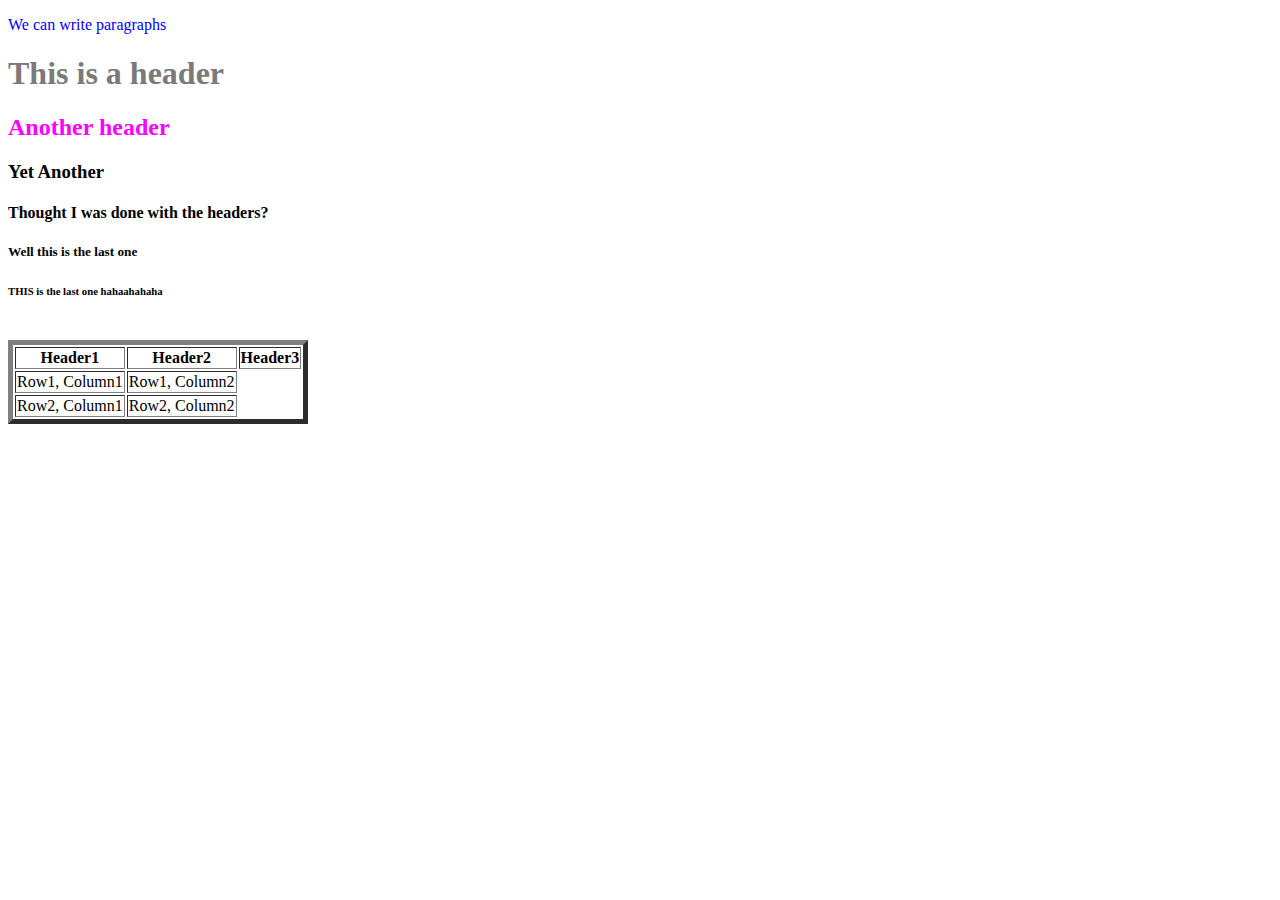
==== html/index.html @ 3b0b4dce "day1 html" ====
<!DOCTYPE html>
<!-- comments goes here -->
<!--so if im coding something
and I hand it off to the next person
if I dont tell them anything about
my code, they should be able to tell 
what and why I have done what I did-->

<!--this is where you can find notes for this class

Inside the comments-->

<!--What does HTML stand for?
        Hyper Text Markup Language
    Is HTML a programming language?
        No it is not 
            HTML is the way the browser constructs what it
        should show-->

<!-- For fun go look at markdown language -->

<!--
    if I have a tag, then I have
        "<tagName>"
    If I have an element,
        "<tagName> content </tagName>"
-->

<html>
  <head>
    <!-- what is meta?
            Data about data-->
    <meta charset="ISO-8859-1" />
    <title>Our first and possibly the most awesomist website ever</title>
  </head>

  <body>
      <!-- the style inside the p tag is known as an attribute
     -->
    <p style="color:blue">We can write paragraphs</p>
    <h1 style="color: rgb(122,122,122)">This is a header</h1>
    <h2 style="color: #FF00FF">Another header</h2>
    <h3>Yet Another</h3>
    <div>
      <h4>Thought I was done with the headers?</h4>
      <h5>Well this is the last one</h5>
    </div>
    <div>
      <h6>THIS is the last one hahaahahaha</h6>
    </div>
    <!-- What is an IDE?
        Integrated Development Environment -->
    <!-- a line break in html is <br> -->
    <br />
    <!-- in this ide, if you need a comment
        ctrl + shift + forward slash -->
    <table border="5">
      <tr>
        <th>Header1</th>
        <th>Header2</th>
        <th>Header3</th>
      </tr>
      <tr>
        <td>Row1, Column1</td>
        <td>Row1, Column2</td>
      </tr>
      <tr>
        <td>Row2, Column1</td>
        <td>Row2, Column2</td>
      </tr>
      <!-- another ide favorite
        ctrl + shift + 'F' -->
    </table>
  </body>
</html>
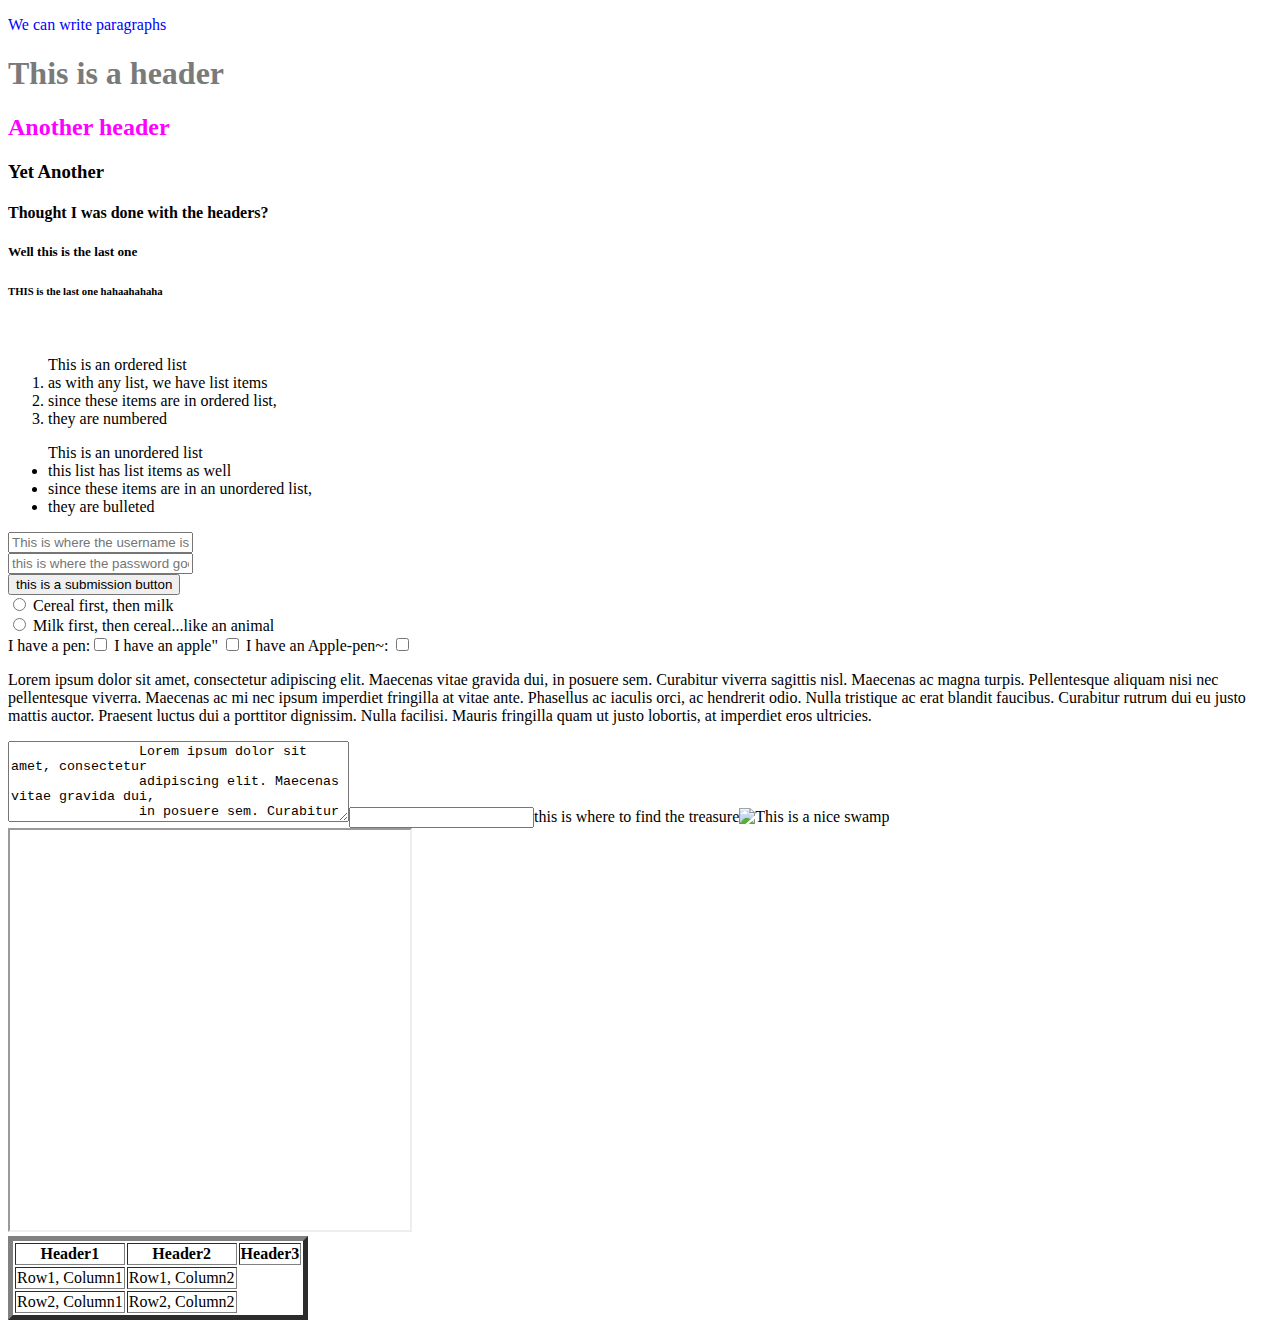
==== commit 01fb7dcc: "day 2 review stuff" ====
--- a/html/index.html
+++ b/html/index.html
@@ -35,7 +35,7 @@
   </head>
 
   <body>
-      <!-- the style inside the p tag is known as an attribute
+    <!-- the style inside the p tag is known as an attribute
      -->
     <p style="color:blue">We can write paragraphs</p>
     <h1 style="color: rgb(122,122,122)">This is a header</h1>
@@ -54,6 +54,12 @@
     <br />
     <!-- in this ide, if you need a comment
         ctrl + shift + forward slash -->
+
+    <!-- what is an attribute?
+                An attribute contains a key - value 
+                pair that is used to control the elements
+                behavior
+        -->
     <table border="5">
       <tr>
         <th>Header1</th>
@@ -68,8 +74,123 @@
         <td>Row2, Column1</td>
         <td>Row2, Column2</td>
       </tr>
+
+      <ol>
+          This is an ordered list
+        <li>as with any list, we have list items</li>
+        <li>since these items are in ordered list,</li>
+        <li>they are numbered</li>
+      </ol>
+      <ul>
+          This is an unordered list
+        <li>this list has list items as well</li>
+        <li>since these items are in an unordered list,</li>
+        <li>they are bulleted</li>
+      </ul>
       <!-- another ide favorite
         ctrl + shift + 'F' -->
+
+      <!-- <b>=bold
+            <strong>= makes the text strong
+            <i>=makes the text italiziced
+            <em>=makes emphasized text
+            <u>=makes underlined text
+            <strike>=places a strike through the text
+
+                <span> is used to specify a specific text
+            -->
+
+            <form>
+                <input type="text" name="username" placeholder="This is where the username is going to be typed"> <br>
+                <input type="password" name="password" placeholder="this is where the password goes"> <br>
+                <input type="submit" value="this is a submission button"><br>
+                <input type="radio" name="cereal" value="cereal first">
+                Cereal first, then milk
+                <br>
+                <input type="radio" name="cereal" value="milk first">
+                Milk first, then cereal...like an animal
+                <br>
+                I have a pen:<input type="checkbox" value="pen"/>
+                I have an apple" <input type="checkbox" value="apple"/>
+                I have an Apple-pen~: <input type="checkbox" value="applepen"/>
+            </form>
+
+
+      <div>
+        <p>
+          Lorem ipsum dolor sit amet, consectetur adipiscing elit. Maecenas
+          vitae gravida dui, in posuere sem.
+          <span style="font-family:Georgia, 'Times New Roman', Times, serif"
+            >Curabitur viverra sagittis nisl. Maecenas ac magna turpis.
+            Pellentesque aliquam nisi nec pellentesque viverra. Maecenas ac mi
+            nec ipsum imperdiet fr</span
+          >ingilla at vitae ante. Phasellus ac iaculis orci, ac hendrerit odio.
+          Nulla tristique ac erat blandit faucibus. Curabitur rutrum dui eu
+          justo mattis auctor. Praesent luctus dui a porttitor dignissim. Nulla
+          facilisi. Mauris fringilla quam ut justo lobortis, at imperdiet eros
+          ultricies.
+        </p>
+      </div>
+      <textarea rows="5" cols="40" >
+                Lorem ipsum dolor sit amet, consectetur 
+                adipiscing elit. Maecenas vitae gravida dui, 
+                in posuere sem. Curabitur viverra 
+                sagittis nisl. Maecenas ac magna turpis. Pellentesque 
+                aliquam nisi nec pellentesque viverra. Maecenas ac mi 
+                nec ipsum imperdiet fringilla at vitae ante. 
+                Phasellus ac iaculis orci, ac hendrerit odio. 
+                Nulla tristique ac erat blandit faucibus. 
+                Curabitur rutrum dui eu justo mattis auctor. Praesent 
+                luctus dui a porttitor dignissim. Nulla facilisi. 
+                Mauris fringilla quam ut justo lobortis, at imperdiet 
+                eros ultricies.
+
+                Donec nec dictum purus. Nullam nisi mi, efficitur 
+                ut ante quis, dignissim auctor velit. Suspendisse 
+                at ligula id sapien semper fringilla sollicitudin 
+                quis nunc. Proin volutpat ex ac arcu finibus, et 
+                sollicitudin odio sagittis. Fusce accumsan turpis 
+                sem, ornare porttitor tellus fermentum ac. Maecenas 
+                imperdiet dui vel pellentesque cursus. Praesent viverra
+                 fermentum lectus, posuere sagittis enim tristique 
+                 sit amet. Donec nulla mauris, aliquet ac efficitur
+                  id, porta eu enim. Fusce convallis ex sodales 
+                  nibh elementum aliquet. Aenean accumsan lacinia 
+                  felis non dictum. Mauris porta lectus nec leo rutrum 
+                  sollicitudin sed eget est.
+        </textarea
+      >
+      <input
+      <a href="https://www.lipsum.com/feed/html" target="blank"
+        >this is where to find the treasure</a
+      >
+
+      <img
+      src="https://images-na.ssl-images-amazon.com/images/I/81D%2BXXEnHBL._SY445_.jpg""
+      alt="This is a nice swamp">
+      <iframe
+        height="400"
+        width="400"
+        src= "https://www.lipsum.com/feed/html "
+      ></iframe>
+      <!-- the image tag, like many others, are self closing tags -->
     </table>
   </body>
 </html>
+<!-- ./another.html
+  ../html/another.html
+this is the relative path to our file 
+"C:/Users/Revature/Documents/batched/1906Jun17ROJS/html/another.html"
+this is an example of an absolute path-->
+
+
+<!-- 
+  this is new text inside of my text area.
+
+https://www.google.com
+==absolute path
+
+already inside of http://mySite.com/mypage
+href="./api/goto" ==this is a relative path
+http://mySite.com/mypage/api/goto
+ -->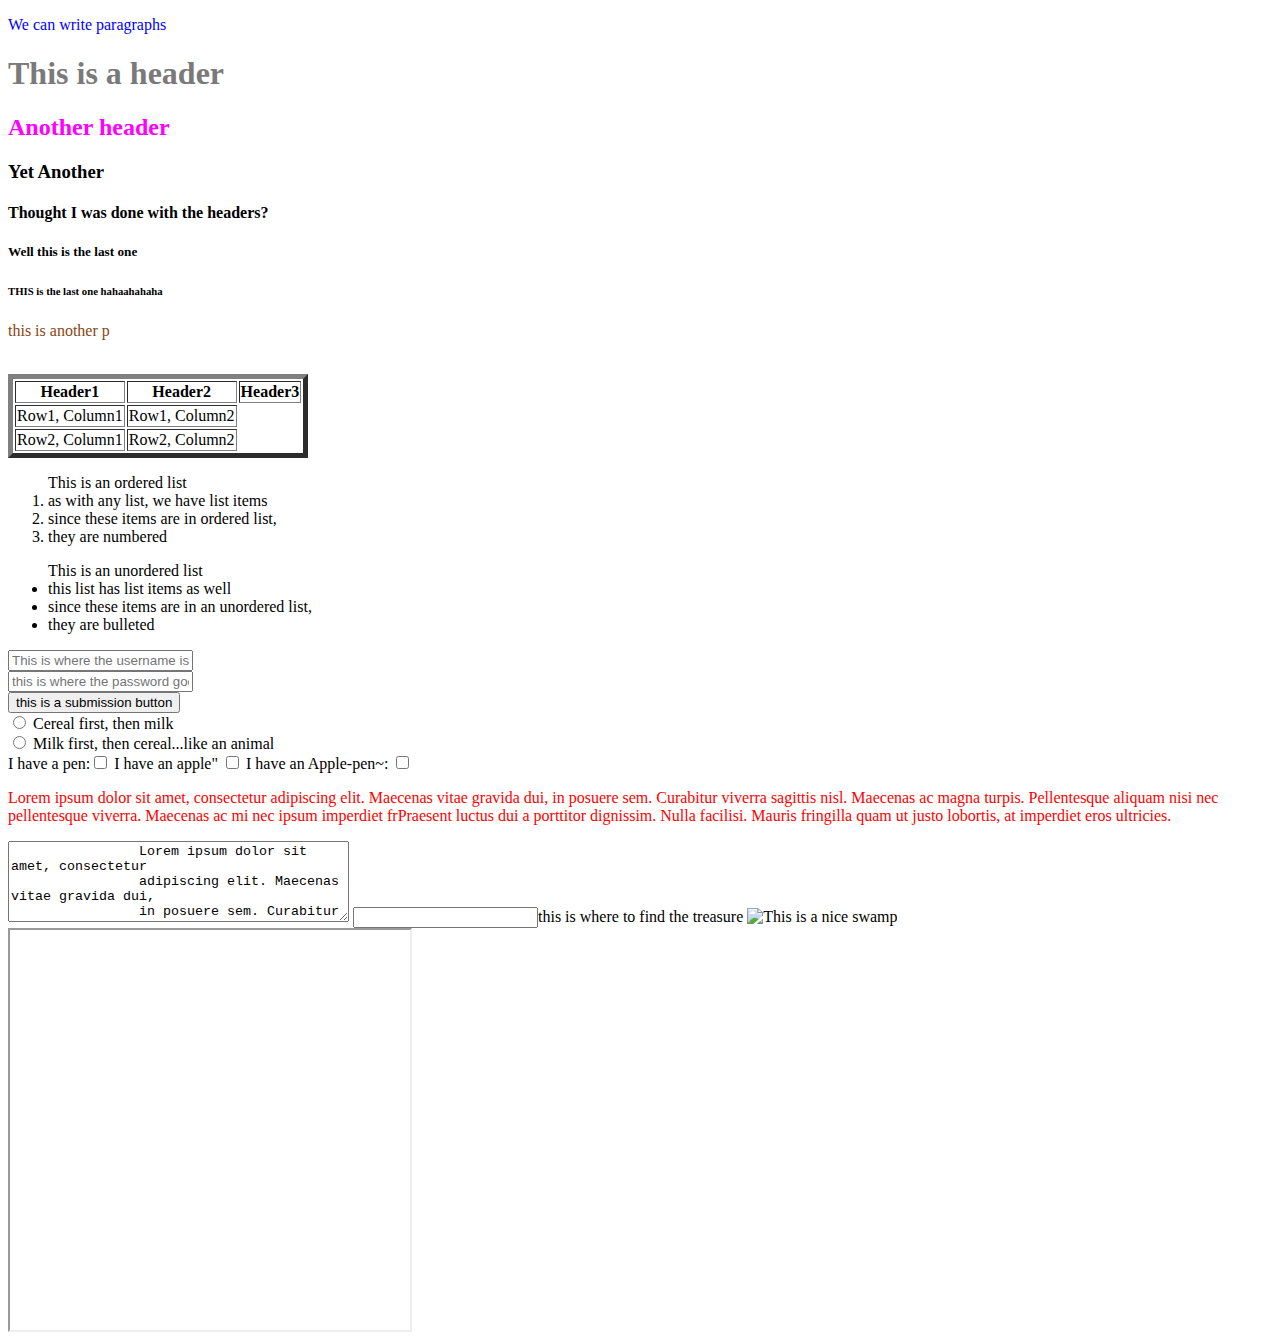
==== commit 98dbb7de: "css" ====
--- a/html/index.html
+++ b/html/index.html
@@ -32,12 +32,26 @@
             Data about data-->
     <meta charset="ISO-8859-1" />
     <title>Our first and possibly the most awesomist website ever</title>
+      <!-- internal styling
+       
+       <style>
+         p{color:red;}
+       </style>-->
+
+       <!-- this is called external styling:
+       -->
+       <link rel="stylesheet" type="text/css" href="../css/myStyles.css"
   </head>
 
   <body>
     <!-- the style inside the p tag is known as an attribute
      -->
-    <p style="color:blue">We can write paragraphs</p>
+
+<!-- this is an example of inline styling || 
+                                          \/    
+inline styling is not modular-->
+
+    <p class="myPar">We can write paragraphs</p>
     <h1 style="color: rgb(122,122,122)">This is a header</h1>
     <h2 style="color: #FF00FF">Another header</h2>
     <h3>Yet Another</h3>
@@ -48,6 +62,8 @@
     <div>
       <h6>THIS is the last one hahaahahaha</h6>
     </div>
+
+<p class="myPar" id="myId">this is another p</p>
     <!-- What is an IDE?
         Integrated Development Environment -->
     <!-- a line break in html is <br> -->
@@ -60,6 +76,8 @@
                 pair that is used to control the elements
                 behavior
         -->
+
+
     <table border="5">
       <tr>
         <th>Header1</th>
@@ -74,7 +92,7 @@
         <td>Row2, Column1</td>
         <td>Row2, Column2</td>
       </tr>
-
+    </table>
       <ol>
           This is an ordered list
         <li>as with any list, we have list items</li>
@@ -87,6 +105,8 @@
         <li>since these items are in an unordered list,</li>
         <li>they are bulleted</li>
       </ul>
+
+
       <!-- another ide favorite
         ctrl + shift + 'F' -->
 
@@ -124,9 +144,7 @@
             >Curabitur viverra sagittis nisl. Maecenas ac magna turpis.
             Pellentesque aliquam nisi nec pellentesque viverra. Maecenas ac mi
             nec ipsum imperdiet fr</span
-          >ingilla at vitae ante. Phasellus ac iaculis orci, ac hendrerit odio.
-          Nulla tristique ac erat blandit faucibus. Curabitur rutrum dui eu
-          justo mattis auctor. Praesent luctus dui a porttitor dignissim. Nulla
+          >Praesent luctus dui a porttitor dignissim. Nulla
           facilisi. Mauris fringilla quam ut justo lobortis, at imperdiet eros
           ultricies.
         </p>
@@ -137,27 +155,7 @@
                 in posuere sem. Curabitur viverra 
                 sagittis nisl. Maecenas ac magna turpis. Pellentesque 
                 aliquam nisi nec pellentesque viverra. Maecenas ac mi 
-                nec ipsum imperdiet fringilla at vitae ante. 
-                Phasellus ac iaculis orci, ac hendrerit odio. 
-                Nulla tristique ac erat blandit faucibus. 
-                Curabitur rutrum dui eu justo mattis auctor. Praesent 
-                luctus dui a porttitor dignissim. Nulla facilisi. 
-                Mauris fringilla quam ut justo lobortis, at imperdiet 
-                eros ultricies.
-
-                Donec nec dictum purus. Nullam nisi mi, efficitur 
-                ut ante quis, dignissim auctor velit. Suspendisse 
-                at ligula id sapien semper fringilla sollicitudin 
-                quis nunc. Proin volutpat ex ac arcu finibus, et 
-                sollicitudin odio sagittis. Fusce accumsan turpis 
-                sem, ornare porttitor tellus fermentum ac. Maecenas 
-                imperdiet dui vel pellentesque cursus. Praesent viverra
-                 fermentum lectus, posuere sagittis enim tristique 
-                 sit amet. Donec nulla mauris, aliquet ac efficitur
-                  id, porta eu enim. Fusce convallis ex sodales 
-                  nibh elementum aliquet. Aenean accumsan lacinia 
-                  felis non dictum. Mauris porta lectus nec leo rutrum 
-                  sollicitudin sed eget est.
+               
         </textarea
       >
       <input
@@ -174,9 +172,15 @@
         src= "https://www.lipsum.com/feed/html "
       ></iframe>
       <!-- the image tag, like many others, are self closing tags -->
-    </table>
+    
+    <video width="320" height="240" control>
+      <source src="C:\Users\Revature\Downloads\SampleVideo_720x480_10mb.mp4" type="video/mp4">
+    </video>
   </body>
 </html>
+
+
+
 <!-- ./another.html
   ../html/another.html
 this is the relative path to our file 
--- a/css/myStyles.css
+++ b/css/myStyles.css
@@ -0,0 +1,32 @@
+/* CSS
+Stands for Cascading Style Sheet
+Will go from least to most specific when determining style for
+    each particular element.
+If an element has a specific id attached to it, it has higher priority
+    than the tag name
+
+    CSS syntax:
+        [selector][curly brace][key-value pair][semicolon][end curly brace]
+
+When we want to grab elements by the tag name:
+    p{},h1{},h2{},li{},...etc.
+
+When we select by class name
+    Use the '.'
+    .classname{}
+
+When we select by id:
+    #idname
+*/
+
+
+/* we can select elements by tag name */
+p{
+    color:red;
+}
+.myPar{
+    color:blue;
+}
+#myId{
+    color:saddlebrown;
+}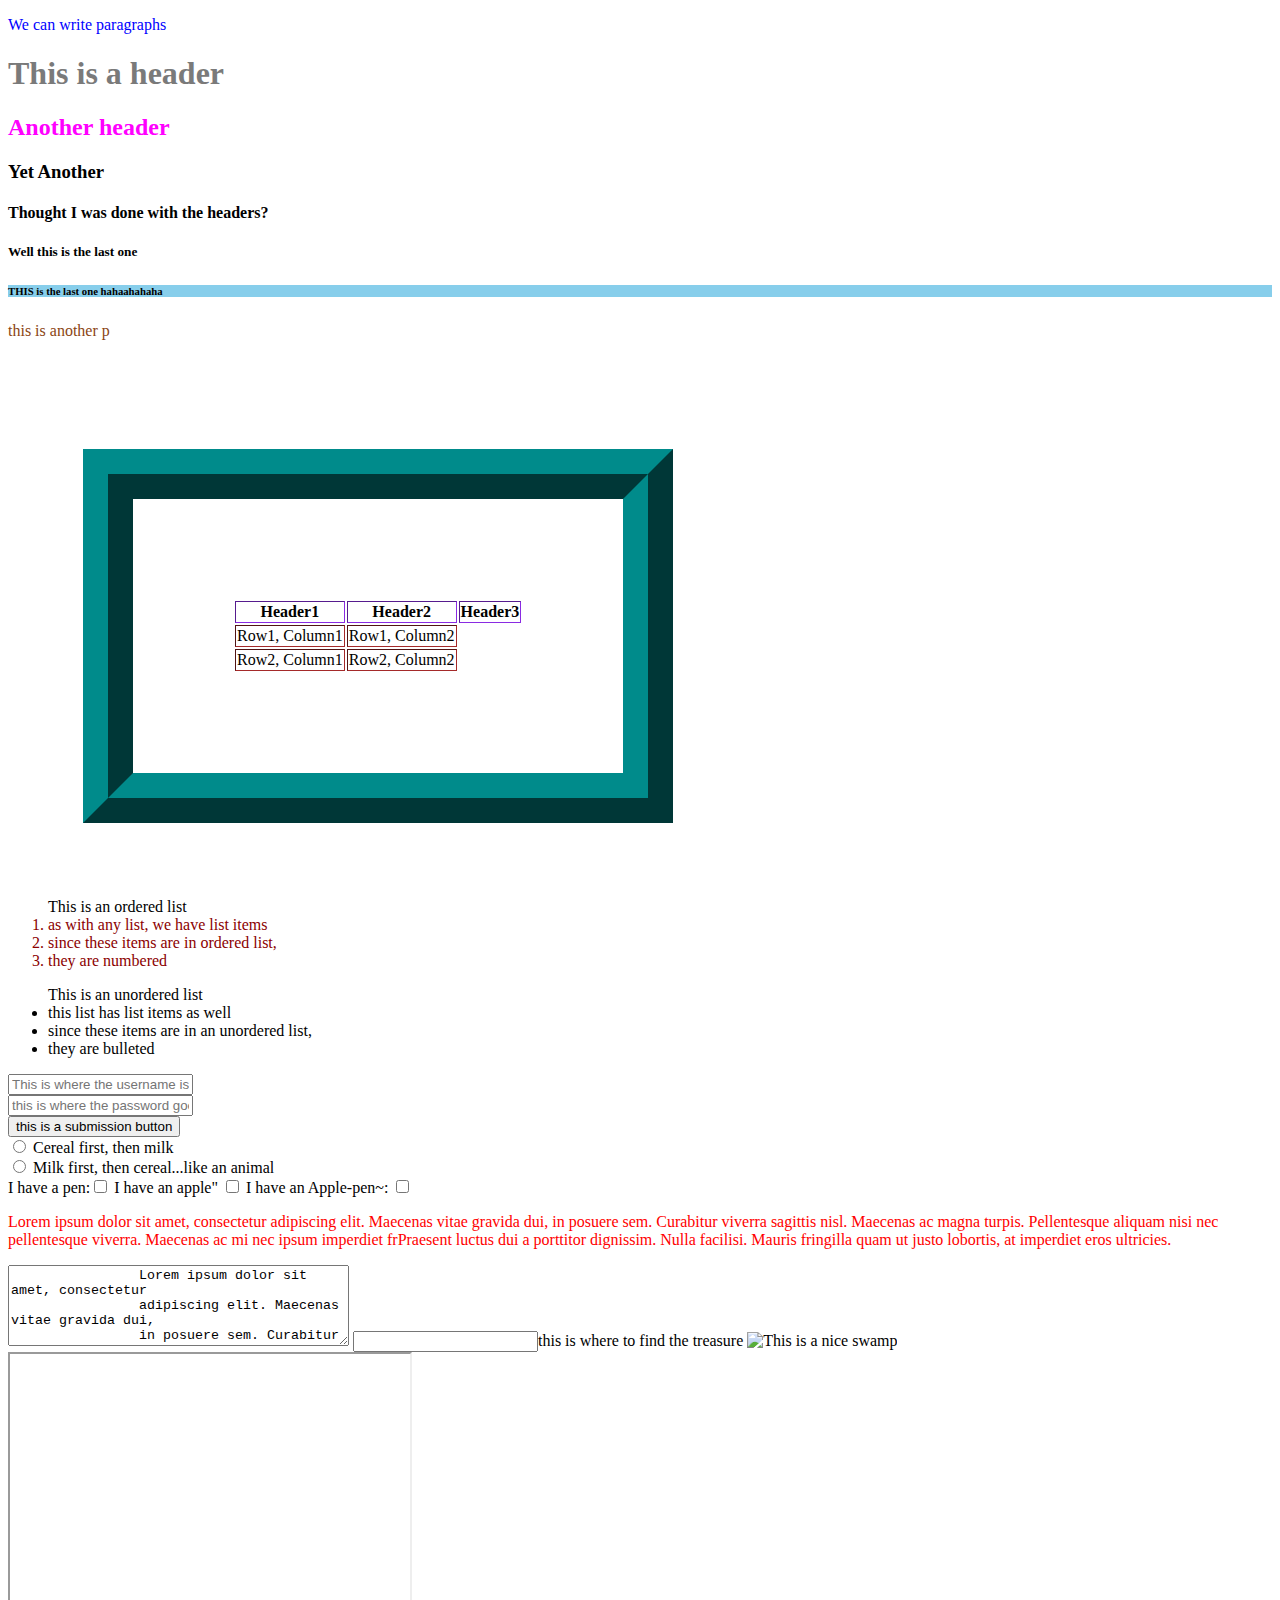
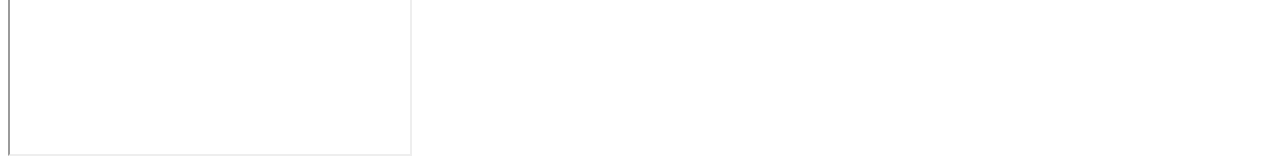
==== commit 426da2c2: "new js" ====
--- a/html/index.html
+++ b/html/index.html
@@ -40,7 +40,7 @@
 
        <!-- this is called external styling:
        -->
-       <link rel="stylesheet" type="text/css" href="../css/myStyles.css"
+       <link rel="stylesheet" type="text/css" href="../css/myStyles.css">
   </head>
 
   <body>
@@ -52,14 +52,14 @@
 inline styling is not modular-->
 
     <p class="myPar">We can write paragraphs</p>
-    <h1 style="color: rgb(122,122,122)">This is a header</h1>
+    <h1 id="h1" style="color: rgb(122,122,122)">This is a header</h1>
     <h2 style="color: #FF00FF">Another header</h2>
     <h3>Yet Another</h3>
     <div>
       <h4>Thought I was done with the headers?</h4>
       <h5>Well this is the last one</h5>
     </div>
-    <div>
+    <div class="myDiv">
       <h6>THIS is the last one hahaahahaha</h6>
     </div>
 
@@ -79,16 +79,16 @@
 
 
     <table border="5">
-      <tr>
+      <tr id="row1">
         <th>Header1</th>
         <th>Header2</th>
         <th>Header3</th>
       </tr>
-      <tr>
+      <tr id="row2">
         <td>Row1, Column1</td>
         <td>Row1, Column2</td>
       </tr>
-      <tr>
+      <tr id="row3">
         <td>Row2, Column1</td>
         <td>Row2, Column2</td>
       </tr>
@@ -197,4 +197,8 @@
 already inside of http://mySite.com/mypage
 href="./api/goto" ==this is a relative path
 http://mySite.com/mypage/api/goto
- -->+ -->
+
+<!-- email projects 
+ \/=subject
+ ROJSIP_firstname_lastname -->--- a/css/myStyles.css
+++ b/css/myStyles.css
@@ -24,9 +24,39 @@
 p{
     color:red;
 }
+#h1{
+    color:blue;
+}
 .myPar{
     color:blue;
 }
 #myId{
     color:saddlebrown;
+}
+.myDiv{
+    background-color: skyblue;
+}
+#row1{
+    border-color: blueviolet;
+}
+#row2,#row3{
+    border-color: brown;
+}
+table{
+    border-color: darkcyan;
+    padding: 100px;
+    margin: 75px;
+    border-width: 50px;
+    border-style: ridge;
+}
+/* this is a nested selector
+
+this way, we can select certain elements only if they have a specific 
+parent element
+
+this will also be referred to as child selectors
+ */
+
+ol>li{
+    color:darkred;
 }